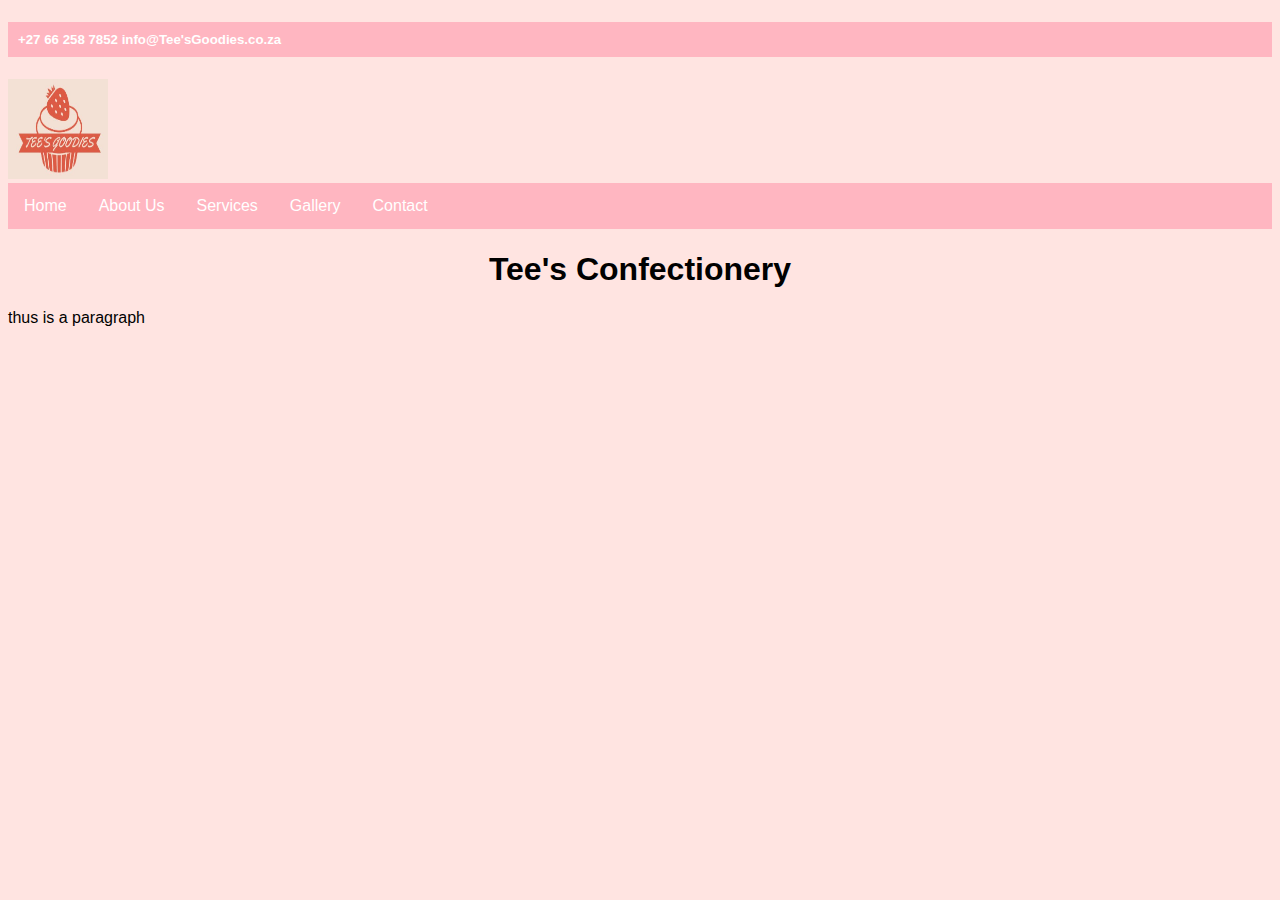
==== About us.html @ 11a3e649 "first commit" ====
<!DOCTYPE html>
<html>
<head>
<title>MY E-COMMERCE WEBSITE</title>
<link rel="stylesheet" href="style.css">
</head>
<body>
</i><h5 id="myfooter"></i>+27 66 258 7852   info@Tee'sGoodies.co.za</h5>
<img src="images/logo5.JPG" alt="Precious" width="100" height="100">


<div class="navbar">
<a href="index.html">Home</a>
<a href="About us.html">About Us</a>
<a href="Services.html">Services</a>
<div class="dropdown">
  <button class="dropbtn">Gallery 
    <i class="fa fa-caret-down"></i>
  </button>
  <div class="dropdown-content">
    <a href="Scones.html">Scones</a>
    <a href="Biscuits.html">Biscuits</a>
    <a href="Cupcakes.html">Cupcakes</a>
  </div>
</div> 
<a href="Contact.html">Contact</a>
</div>
<center><h1><b>Tee's Confectionery</b></h1></center>
<p>thus is a paragraph</p>

</body>
</html>
---- style.css ----
#myfooter {
    background-color: #FFB6C1;
    color: white;
    padding: 10px;
    text-align: left;
 }
body {
    font-family: Arial, Helvetica, sans-serif;
  }
  
  .navbar {
    overflow: hidden;
     background-color: #FFB6C1;
  }
  
  .navbar a {
    float: left;
    font-size: 16px;
    color: white;
    text-align: center;
    padding: 14px 16px;
    text-decoration: none;
  }
  
  .dropdown {
    float: left;
    overflow: hidden;
  }
  
  .dropdown .dropbtn {
    font-size: 16px;  
    border: none;
    outline: none;
    color: white;
    padding: 14px 16px;
    background-color: inherit;
    font-family: inherit;
    margin: 0;
  }
  
  .navbar a:hover, .dropdown:hover .dropbtn {
    background-color: orchid;
  }
  
  .dropdown-content {
    display: none;
    position: absolute;
    background-color: #f9f9f9;
    min-width: 160px;
    box-shadow: 0px 8px 16px 0px rgba(0,0,0,0.2);
    z-index: 1;
  }
  
  .dropdown-content a {
    float: none;
    color: black;
    padding: 12px 16px;
    text-decoration: none;
    display: block;
    text-align: left;
  }
  
  .dropdown-content a:hover {
    background-color: orchid;
  }
  
  .dropdown:hover .dropdown-content {
    display: block;
  }
  body {
   background-color:#FFE4E1;
  }
  body {font-family: Arial, Helvetica, sans-serif;}
* {box-sizing: border-box;}

input[type=text], select, textarea {
  width: 100%;
  padding: 12px;
  border: 1px solid #ccc;
  border-radius: 4px;
  box-sizing: border-box;
  margin-top: 6px;
  margin-bottom: 16px;
  resize: vertical;
}

input[type=submit] {
  background-color: #04AA6D;
  color: white;
  padding: 12px 20px;
  border: none;
  border-radius: 4px;
  cursor: pointer;
}

input[type=submit]:hover {
  background-color: #45a049;
}

.container {
  border-radius: 5px;
  background-color: #f2f2f2;
  padding: 20px;
}
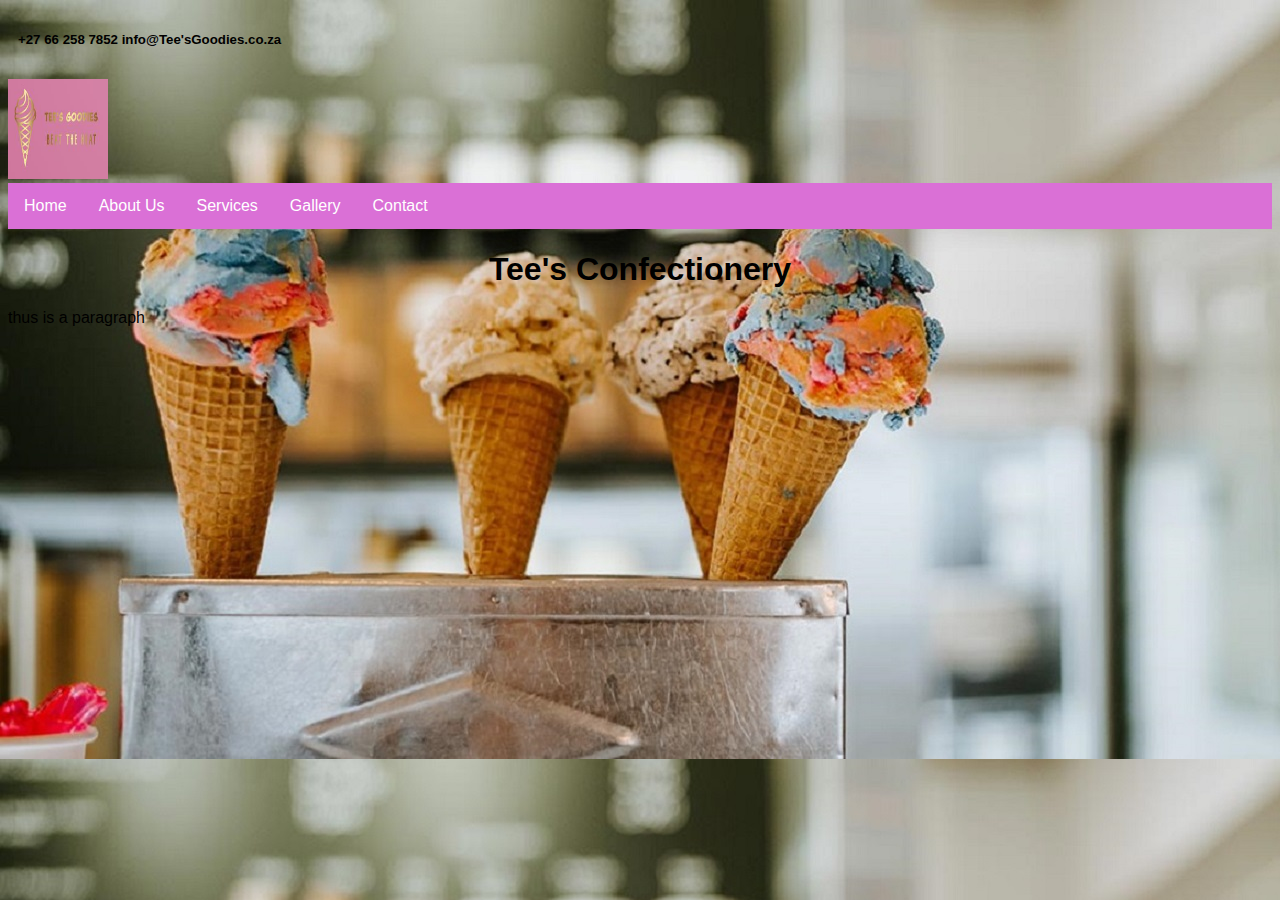
==== commit 98e7cfee: "adding new pages" ====
--- a/About us.html
+++ b/About us.html
@@ -6,7 +6,7 @@
 </head>
 <body>
 </i><h5 id="myfooter"></i>+27 66 258 7852   info@Tee'sGoodies.co.za</h5>
-<img src="images/logo5.JPG" alt="Precious" width="100" height="100">
+<img src="images/logo.JPG" alt="Precious" width="100" height="100">
 
 
 <div class="navbar">
@@ -18,9 +18,9 @@
     <i class="fa fa-caret-down"></i>
   </button>
   <div class="dropdown-content">
-    <a href="Scones.html">Scones</a>
-    <a href="Biscuits.html">Biscuits</a>
-    <a href="Cupcakes.html">Cupcakes</a>
+    <a href="Ice pops.html">Ice pops</a>
+    <a href="ice cream.html">Ice creams</a>
+    <a href="milkshake.html">milkshakes</a>
   </div>
 </div> 
 <a href="Contact.html">Contact</a>
--- a/style.css
+++ b/style.css
@@ -1,6 +1,6 @@
 #myfooter {
-    background-color: #FFB6C1;
-    color: white;
+    background-color: transparent;
+    color: black;
     padding: 10px;
     text-align: left;
  }
@@ -10,7 +10,7 @@
   
   .navbar {
     overflow: hidden;
-     background-color: #FFB6C1;
+     background-color: orchid;
   }
   
   .navbar a {
@@ -68,7 +68,7 @@
     display: block;
   }
   body {
-   background-color:#FFE4E1;
+   background-image:url(images/background.jpg)
   }
   body {font-family: Arial, Helvetica, sans-serif;}
 * {box-sizing: border-box;}
@@ -101,4 +101,56 @@
   border-radius: 5px;
   background-color: #f2f2f2;
   padding: 20px;
-}+}
+  div.gallery {
+    border: 1px solid #ccc;
+  }
+  
+  div.gallery:hover {
+    border: 1px solid #777;
+  }
+  
+  div.gallery img {
+    width: 100%;
+    height: auto;
+  }
+  
+  div.desc {
+    padding: 15px;
+    text-align: center;
+  }
+  
+  * {
+    box-sizing: border-box;
+  }
+  
+  .responsive {
+    padding: 0 6px;
+    float: left;
+    width: 24.99999%;
+  }
+  
+  @media only screen and (max-width: 700px) {
+    .responsive {
+      width: 49.99999%;
+      margin: 6px 0;
+    }
+  }
+  
+  @media only screen and (max-width: 500px) {
+    .responsive {
+      width: 100%;
+    }
+  }
+  
+  .clearfix:after {
+    content: "";
+    display: table;
+    clear: both;
+  }
+  .h1 {
+    color: orchid;
+  }
+  .p1 {
+    color: white;
+  }